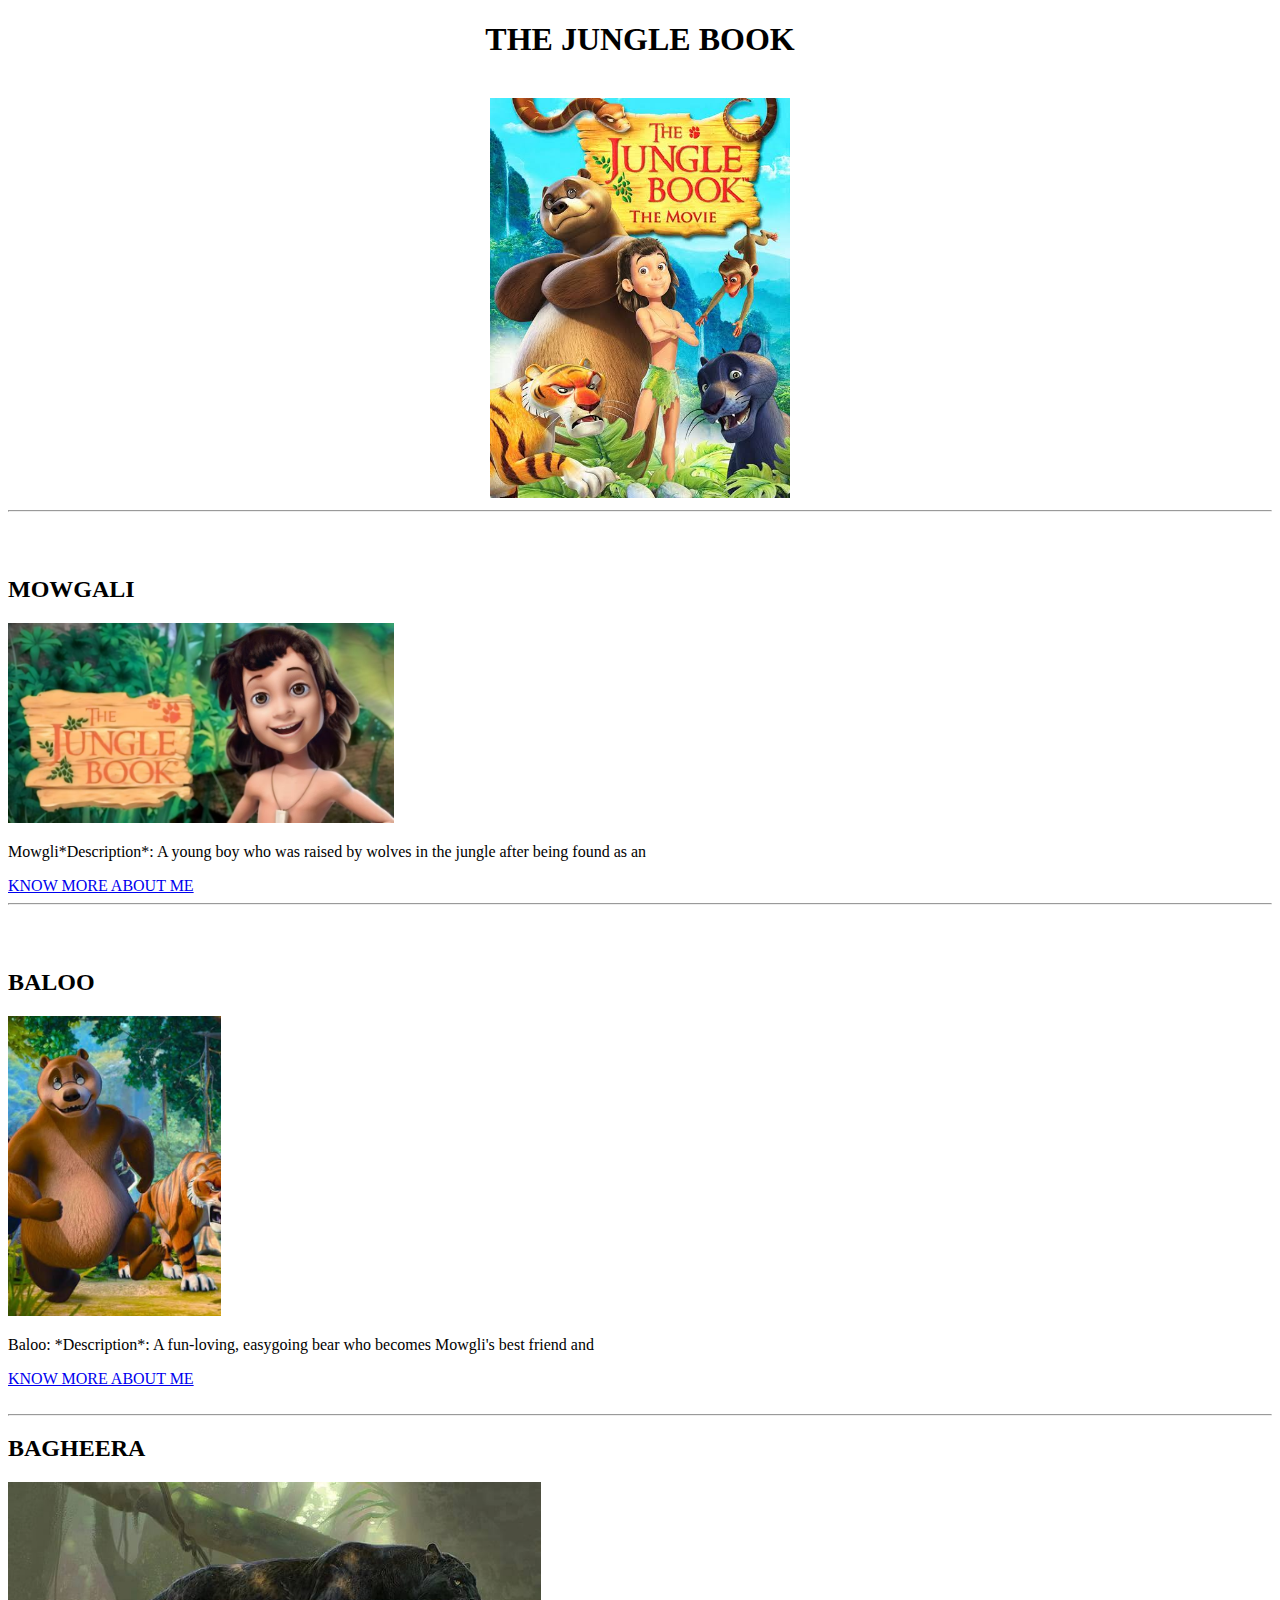
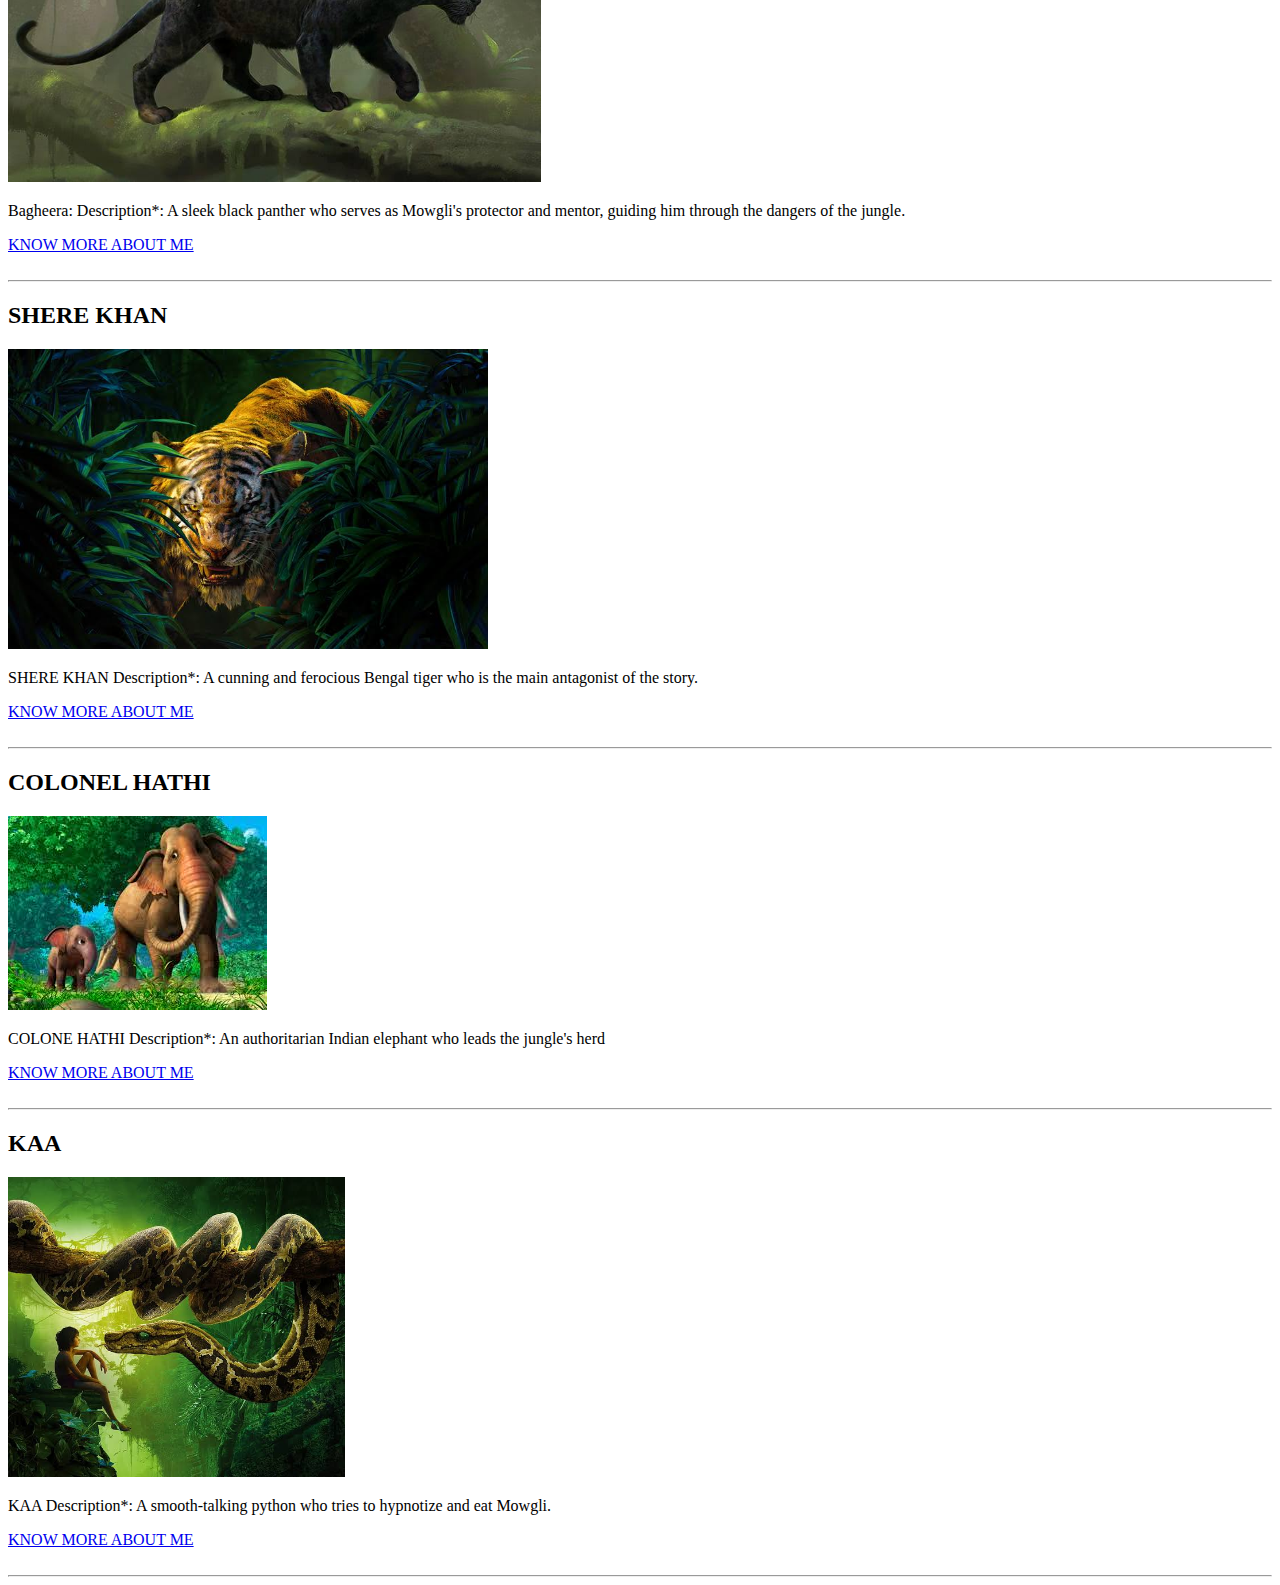
==== index.html @ e187f4f0 "first commit" ====
<!DOCTYPE html>
<html>
<head>

    <title>JUNGLE BOOK</title>
</head>
<body>
    <center><h1>THE JUNGLE BOOK</h1></center>
    <br>
    <center><img src="./IMG/the jungle book.JPG " height="400px" alt="jungle book"></center>
    <hr>
    <br><br>
    <h2>MOWGALI</h2>

    <img src="./IMG/MOWGALI.JPG" height="200px" alt="Mowgli"><br>
    <p>Mowgli*Description*: A young boy who was raised by wolves in the jungle after being found as an</p>    
    <a href="./PAGES/Mowgli.html">KNOW MORE ABOUT ME</a>

    <hr>
    <br><br>

    <h2>BALOO</h2>

    <img src="./IMG/BALOO.JPG" height="300px" alt="Baloo"><br>
    <p>Baloo:
        *Description*: A fun-loving, easygoing bear who becomes Mowgli's best friend and </p>

        <a href="./PAGES/Baloo.html">KNOW MORE ABOUT ME </a>
<br><br>
<hr>
<h2>BAGHEERA</h2>

    <img src="./IMG/BAGHIRA.JPG" height="300px" alt="BAGHEERA"><br>
    <p>Bagheera:
        Description*: A sleek black panther who serves as Mowgli's protector and mentor, guiding him through the dangers of the jungle.</p>

        <a href="./PAGES/Bagheera.html">KNOW MORE ABOUT ME</a>
    <br><br><hr>

    <h2>SHERE KHAN</h2>
   
    <img src="./IMG/SHEAR KHAN.JPG" height="300px" alt="ShereKhan"><br>
    <p>SHERE KHAN Description*: A cunning and ferocious Bengal tiger who is the main antagonist of the story.
    </p>
    <a href="./PAGES/ShereKhan.html">KNOW MORE ABOUT ME</a>
    <br><br><hr>

    <h2>COLONEL HATHI</h2>

    <img src="./IMG/colonelhathi.jpg" alt="colonelhathi"><br>
    <p>COLONE HATHI
        Description*: An authoritarian Indian elephant who leads the jungle's herd</p>

        <a href="./PAGES/ColonelHathi.html">KNOW MORE ABOUT ME </a>
    <br><br><hr>


    <h2>KAA</h2>

  <img src="./IMG/KAA.JPG" height="300px" alt="Kaa"><br>

    <p>KAA
        Description*: A smooth-talking python who tries to hypnotize and eat Mowgli.</p>

        <a href="PAGES/Kaa.html">KNOW MORE ABOUT ME</a>
    <br><br><hr>



</body>
</html>
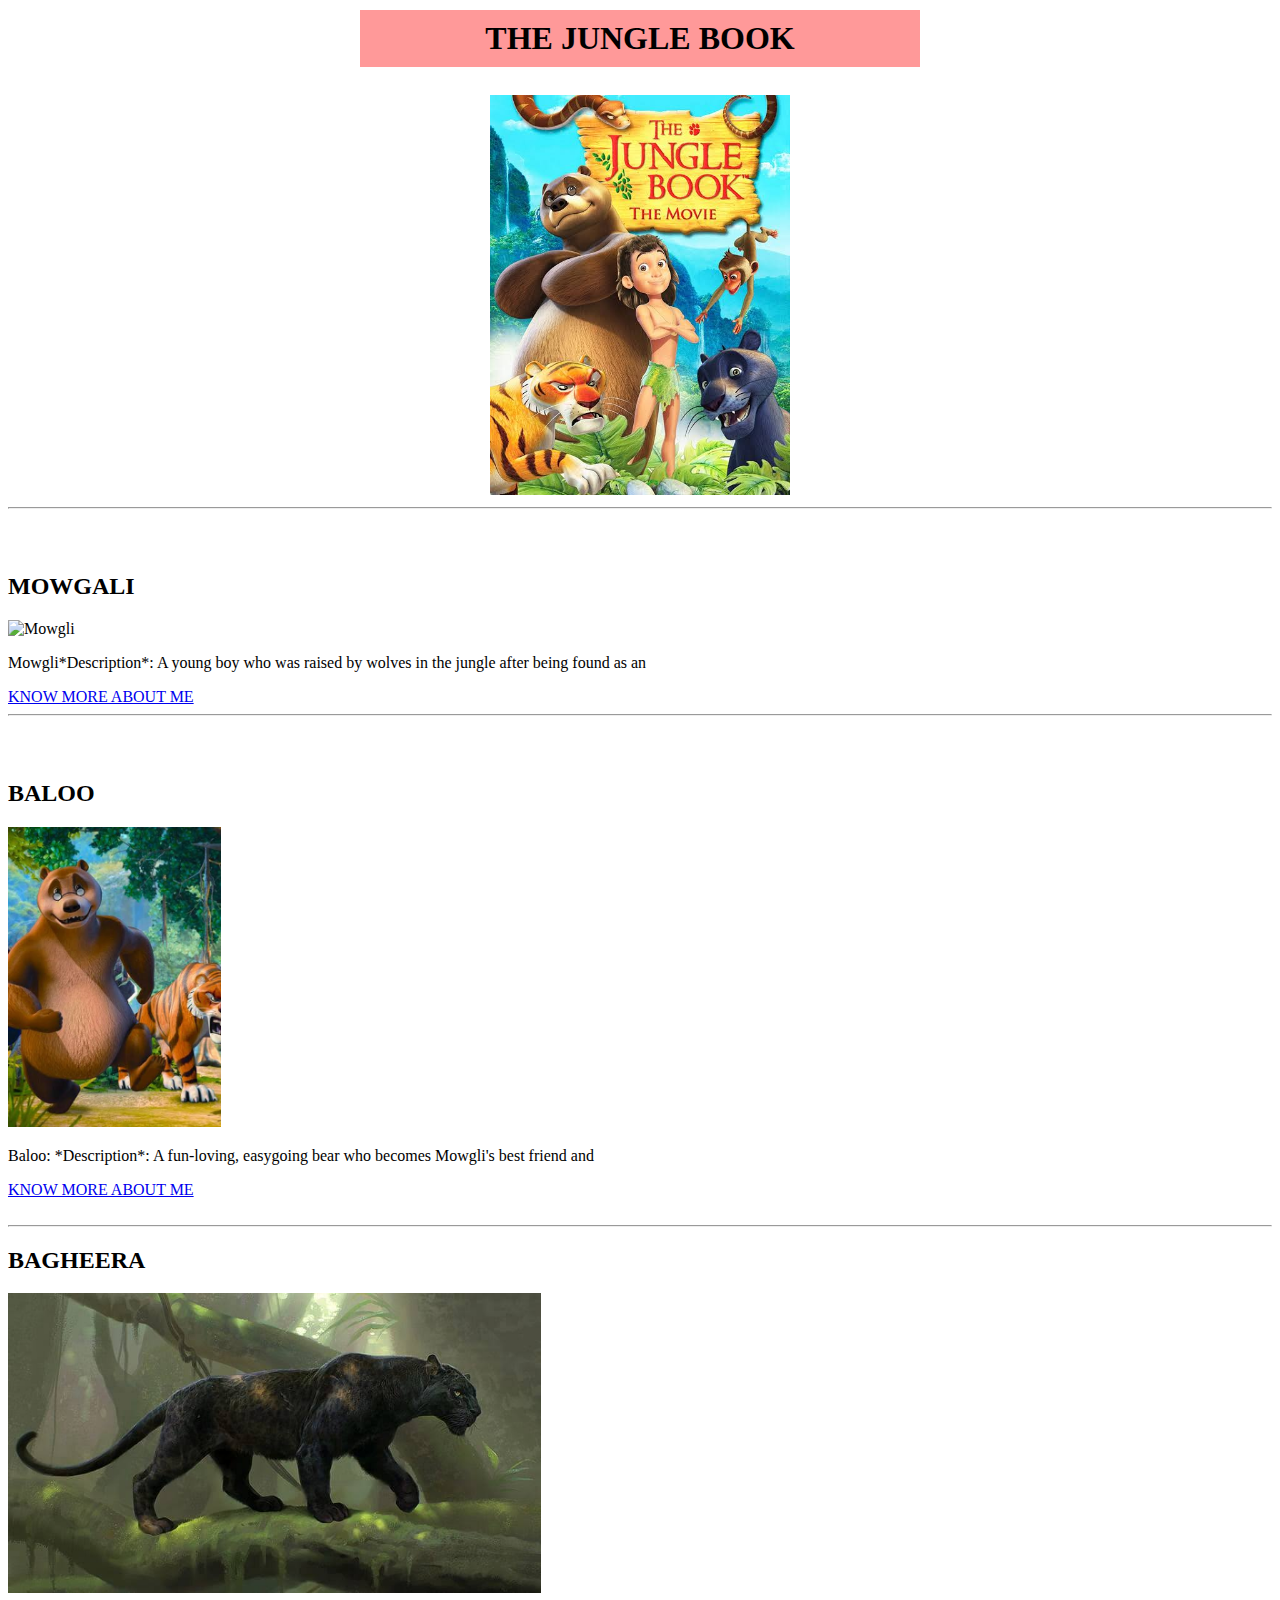
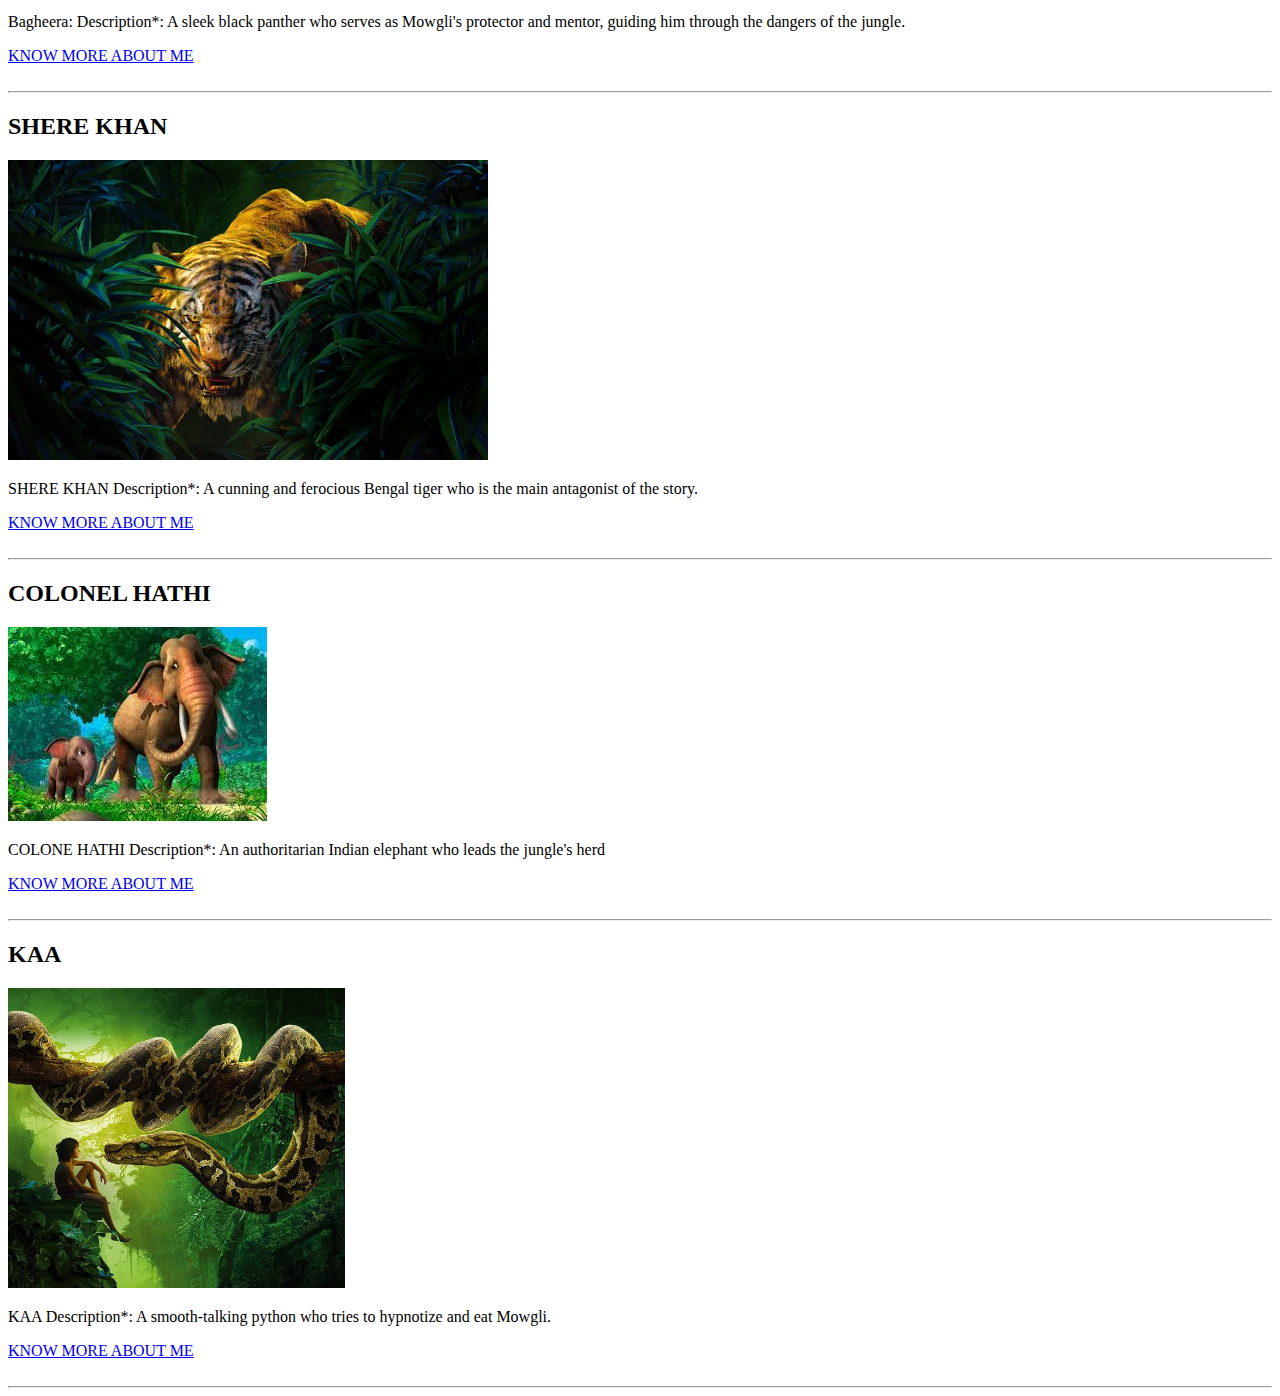
==== commit aa78cac0: "changes added" ====
--- a/index.html
+++ b/index.html
@@ -3,9 +3,11 @@
 <head>
 
     <title>JUNGLE BOOK</title>
+
+    <link rel="stylesheet" href="stayle.css">
 </head>
 <body>
-    <center><h1>THE JUNGLE BOOK</h1></center>
+    <center><h1 class="main">THE JUNGLE BOOK</h1></center>
     <br>
     <center><img src="./IMG/the jungle book.JPG " height="400px" alt="jungle book"></center>
     <hr>
--- a/stayle.css
+++ b/stayle.css
@@ -0,0 +1,9 @@
+.main{
+    background-color: #ff9999 ;
+    color: black;
+    width: 500px;
+    padding: 10px 30px; 
+    margin: 10px auto;
+    text-align: center;
+
+}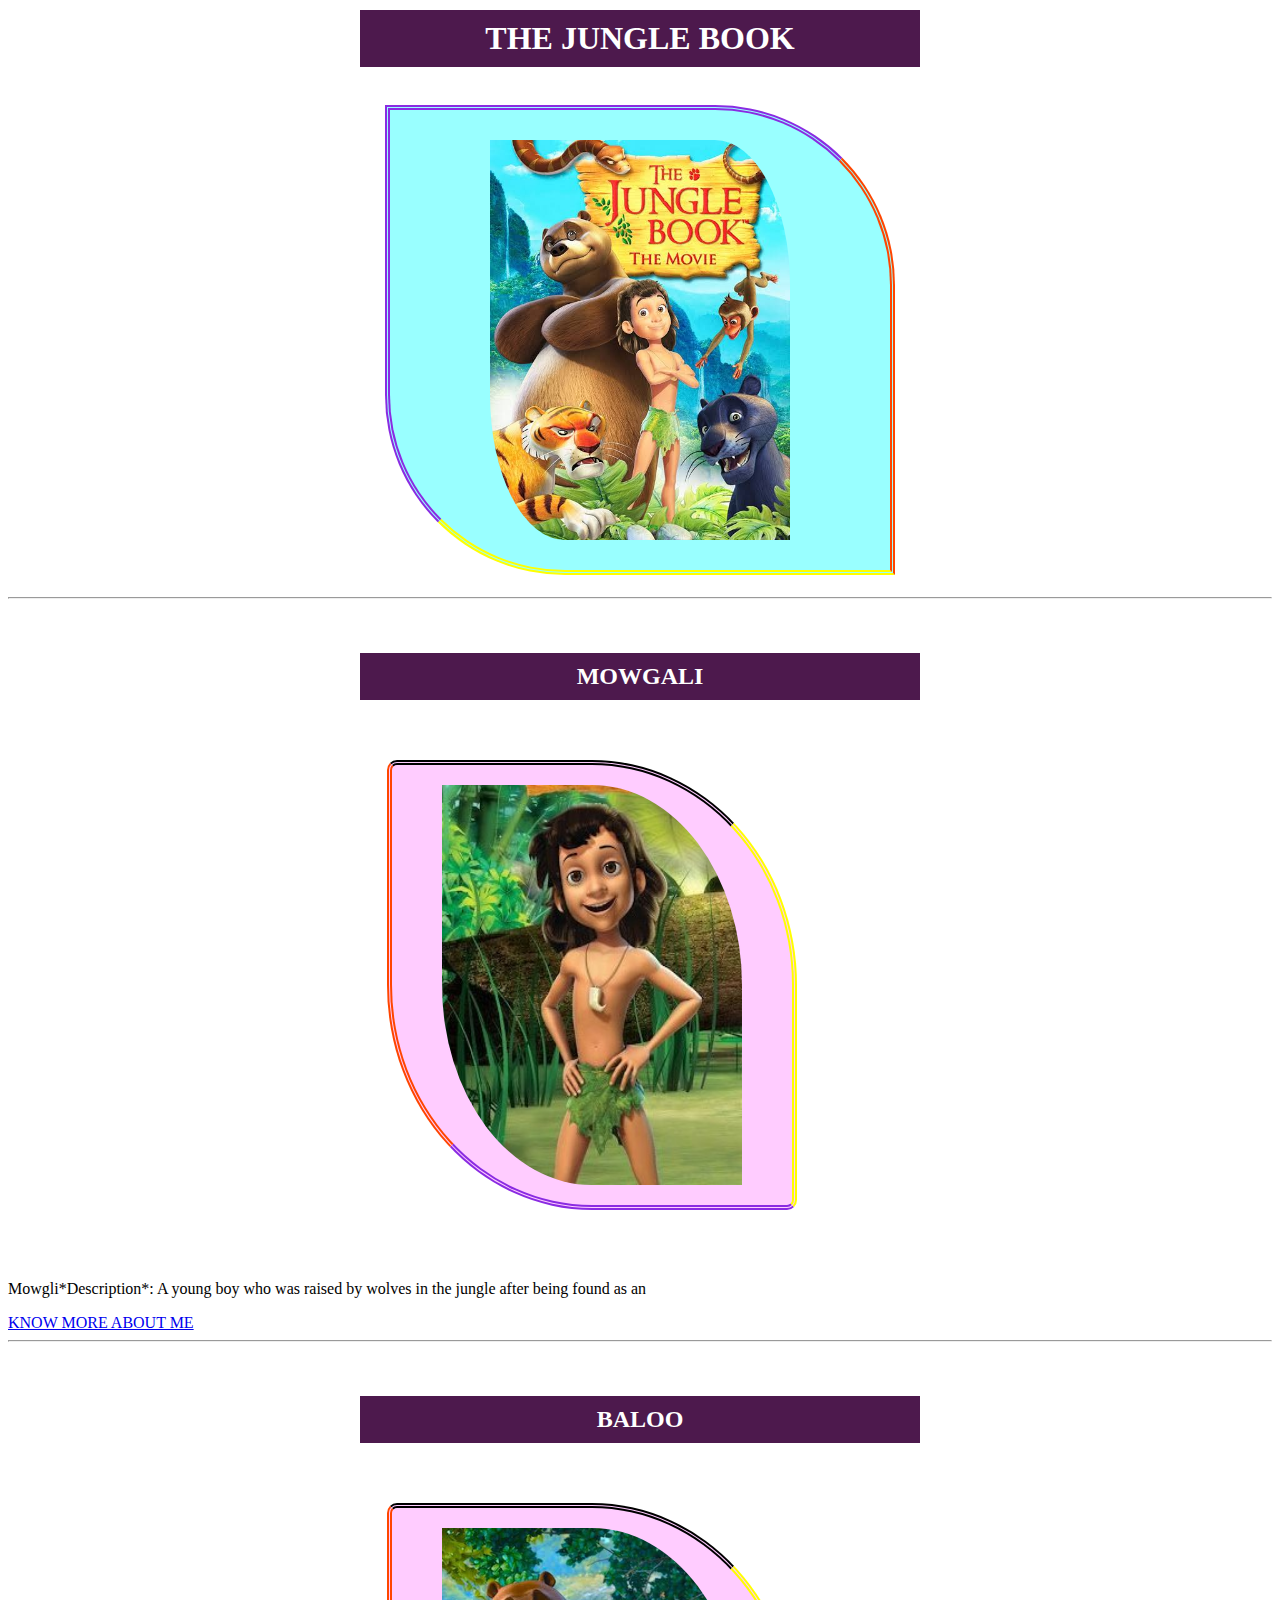
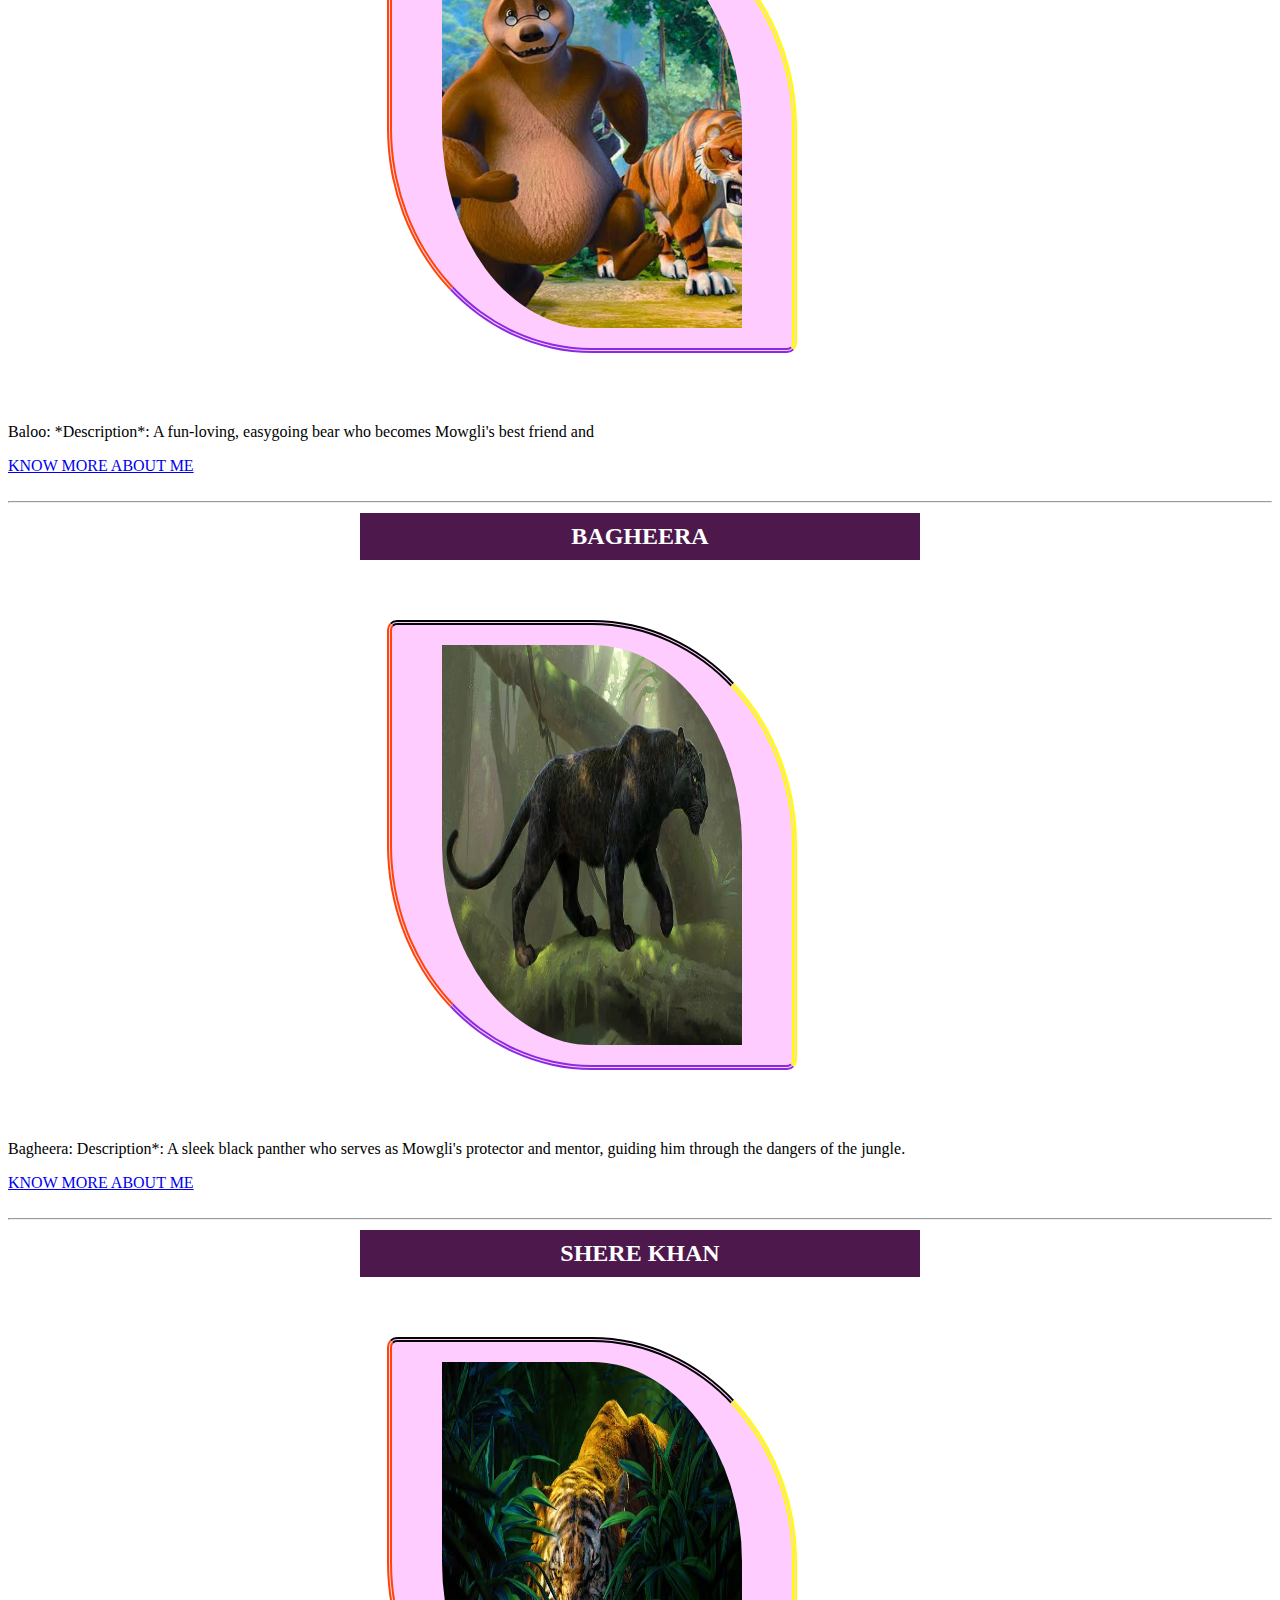
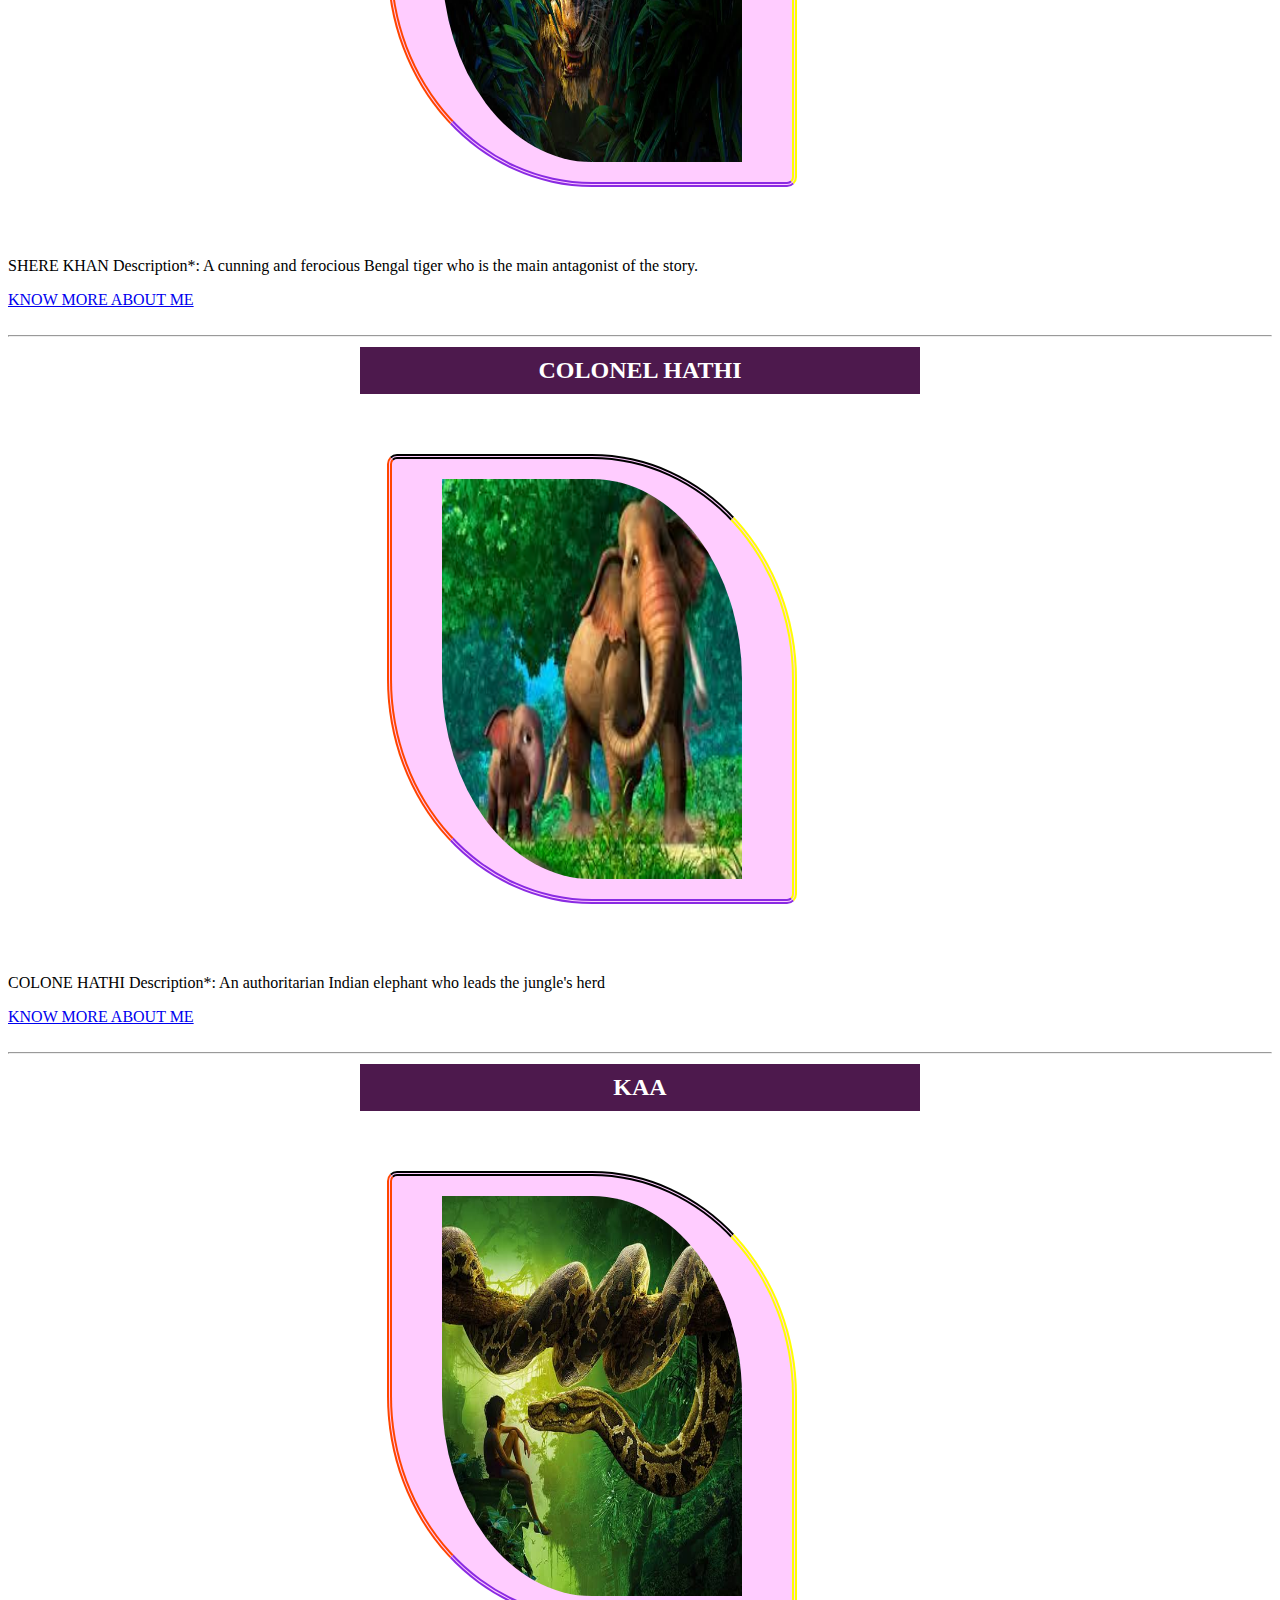
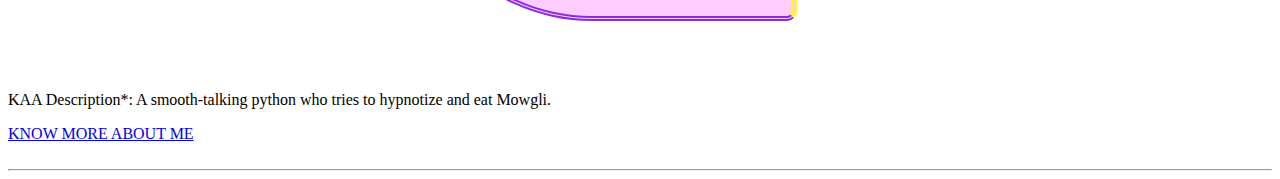
==== commit 45869eb6: "changes added" ====
--- a/index.html
+++ b/index.html
@@ -3,53 +3,86 @@
 <head>
 
     <title>JUNGLE BOOK</title>
+    <style>
+        .ab{
+            background-color:#99ffff;
+        
+            margin: 10px auto;
+            padding: 30px 100px;
+
+            border: 5px double blueviolet;
+            border-top: 5px double blueviolet ;
+            border-right: 5px double orangered;
+            border-bottom: 5px double yellow;
+
+            border-radius: 0px 180px 0px 180px;
+            
+            
+        }
+
+        .mg{
+            background-color: #ffccff;
+            height: 400px;
+            width: 300px;
+            padding: 20px 50px;
+            margin: 50px 30% ;
+            border:black 5px double;
+            border-radius: 10px 50%;
+            border-top: black 5px double;
+            border-bottom: blueviolet 5px double;
+            border-right: yellow 5px double;
+            border-left: orangered 5px double;
+        } 
+
+
+    </style>
 
     <link rel="stylesheet" href="stayle.css">
 </head>
 <body>
     <center><h1 class="main">THE JUNGLE BOOK</h1></center>
     <br>
-    <center><img src="./IMG/the jungle book.JPG " height="400px" alt="jungle book"></center>
+    <center><img src="./IMG/the jungle book.JPG " height="400px" alt="jungle book" class="ab" ></center>
     <hr>
     <br><br>
-    <h2>MOWGALI</h2>
+    <h2 class="main">MOWGALI</h2>
 
-    <img src="./IMG/MOWGALI.JPG" height="200px" alt="Mowgli"><br>
+    <img src="./IMG/mogali.jpg" height="200px" alt="Mowgli" class="mg"><br>
     <p>Mowgli*Description*: A young boy who was raised by wolves in the jungle after being found as an</p>    
-    <a href="./PAGES/Mowgli.html">KNOW MORE ABOUT ME</a>
+    <a href="./PAGES/Mowgli.html" > <img src="./IMG/image.png" alt="">KNOW MORE ABOUT ME</a>
 
     <hr>
     <br><br>
 
-    <h2>BALOO</h2>
+    <h2 class="main">BALOO</h2>
 
-    <img src="./IMG/BALOO.JPG" height="300px" alt="Baloo"><br>
+    <img src="./IMG/BALOO.JPG" height="300px" alt="Baloo" class="mg"><br>
     <p>Baloo:
         *Description*: A fun-loving, easygoing bear who becomes Mowgli's best friend and </p>
 
         <a href="./PAGES/Baloo.html">KNOW MORE ABOUT ME </a>
 <br><br>
 <hr>
-<h2>BAGHEERA</h2>
+<h2 class="main">BAGHEERA</h2>
 
-    <img src="./IMG/BAGHIRA.JPG" height="300px" alt="BAGHEERA"><br>
+    <img src="./IMG/BAGHIRA.JPG" height="300px" alt="BAGHEERA" class="mg"><br>
     <p>Bagheera:
         Description*: A sleek black panther who serves as Mowgli's protector and mentor, guiding him through the dangers of the jungle.</p>
 
         <a href="./PAGES/Bagheera.html">KNOW MORE ABOUT ME</a>
     <br><br><hr>
 
-    <h2>SHERE KHAN</h2>
+    <h2 class="main">SHERE KHAN</h2>
    
-    <img src="./IMG/SHEAR KHAN.JPG" height="300px" alt="ShereKhan"><br>
+    <img src="./IMG/SHEAR KHAN.JPG" height="300px" alt="ShereKhan" class="mg"><br>
     <p>SHERE KHAN Description*: A cunning and ferocious Bengal tiger who is the main antagonist of the story.
     </p>
     <a href="./PAGES/ShereKhan.html">KNOW MORE ABOUT ME</a>
     <br><br><hr>
 
-    <h2>COLONEL HATHI</h2>
+    <h2 class="main">COLONEL HATHI</h2>
 
-    <img src="./IMG/colonelhathi.jpg" alt="colonelhathi"><br>
+    <img src="./IMG/colonelhathi.jpg" alt="colonelhathi" class="mg"><br>
     <p>COLONE HATHI
         Description*: An authoritarian Indian elephant who leads the jungle's herd</p>
 
@@ -57,9 +90,9 @@
     <br><br><hr>
 
 
-    <h2>KAA</h2>
+    <h2 class="main">KAA</h2>
 
-  <img src="./IMG/KAA.JPG" height="300px" alt="Kaa"><br>
+  <img src="./IMG/KAA.JPG" height="300px" alt="Kaa" class="mg"><br>
 
     <p>KAA
         Description*: A smooth-talking python who tries to hypnotize and eat Mowgli.</p>
--- a/stayle.css
+++ b/stayle.css
@@ -1,6 +1,6 @@
 .main{
-    background-color: #ff9999 ;
-    color: black;
+    background-color: #4d194d;
+    color: white;
     width: 500px;
     padding: 10px 30px; 
     margin: 10px auto;
